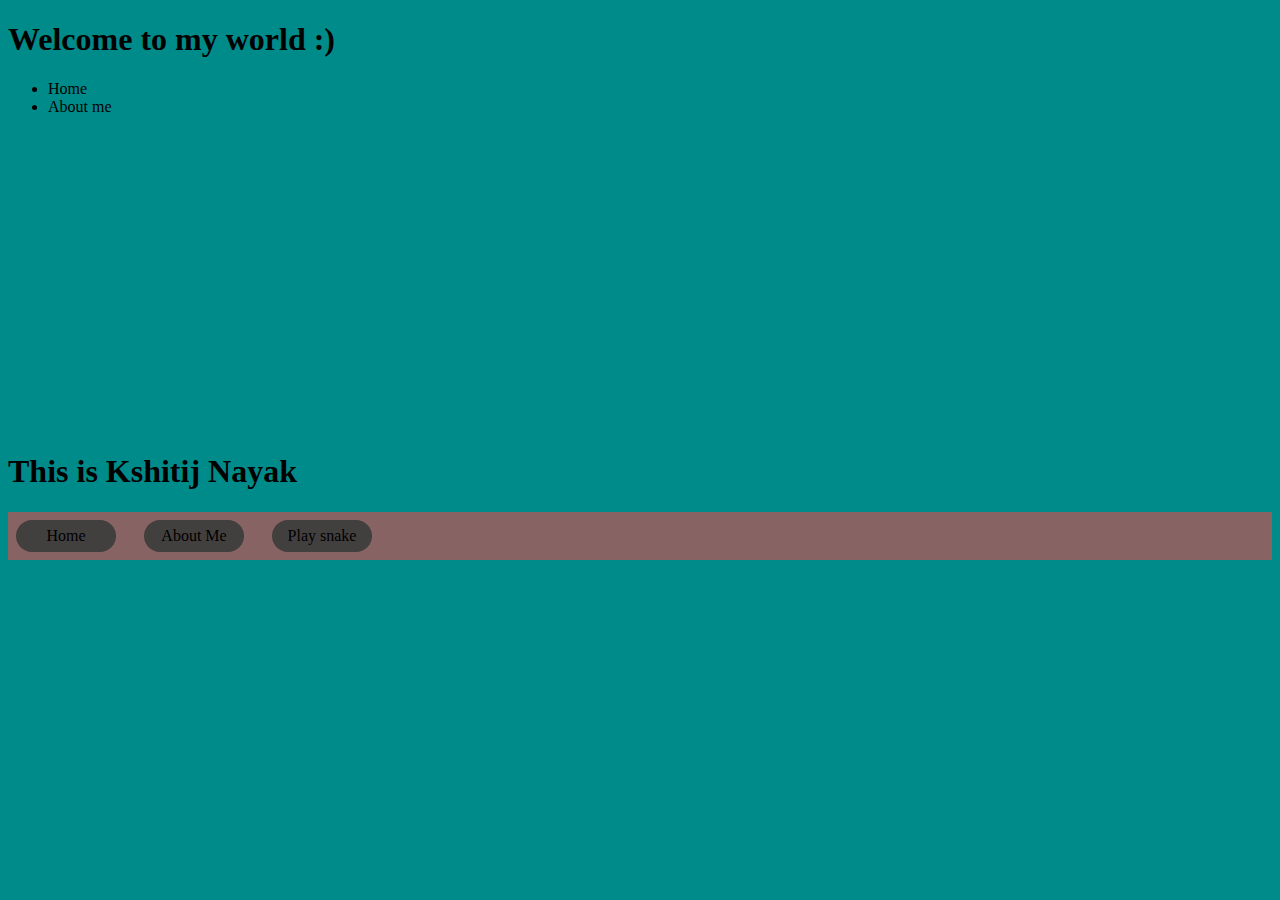
==== kshitijfk.github.io/index.html @ 44d6db0d "added styles" ====
<!DOCTYPE html>
<html>
    <head>
        <meta charset="UTF-8" />
        <title>This is my title</title>
        <link rel="stylesheet" type="text/css" href="./Styles/style.css">
    </head><body>
    <h1>Welcome to my world :)</h1>
        <nav>
            <ul>
                <li>Home</li>
                <li>About me</li>
            </ul>
        <img id="avatar" src="/home/mca2nd/Downloads/iron_man_13.jpeg" alt="KSHITIJ" class="center">
        <h1>This is Kshitij Nayak</h1>
        <div class="nav_container">
            <div class="nav_link_container">
        <a class="nav_link" href="./index.html"> Home</a>
    </div>
    <div class="nav_link_container">
        <a class="nav_link" href="./about.html">About Me</a>
    </div>
        <div class="nav_link_container">
        <a class="nav_link" href="./snake.html">Play snake</a>
    </div>
    </div>
    </body>
</html>
---- kshitijfk.github.io/Styles/style.css ----
body {
    background: darkcyan
    
}
#avatar
{
    width: 300px;
    height: 300px;
    border-radius: 300px;
}
.nav_container{
    width: 100%;
    height: 48px;
    background-color: #886363;
    display: flex;
    flex-direction: row
}
.center{
    display: block;
    margin-left: auto;
    margin-right: auto;
    width: 50%;
}
.nav_link_container{
    padding: 8px;
    margin-right: 12px;
}
.nav_link{
    width: 100px;
    height: 100%;
    display: flex;
    justify-content: center;
    align-items: center;
    text-decoration: none;
    color:black;
    background-color: rgb(66, 63, 63);
    border-radius: 20px;
}
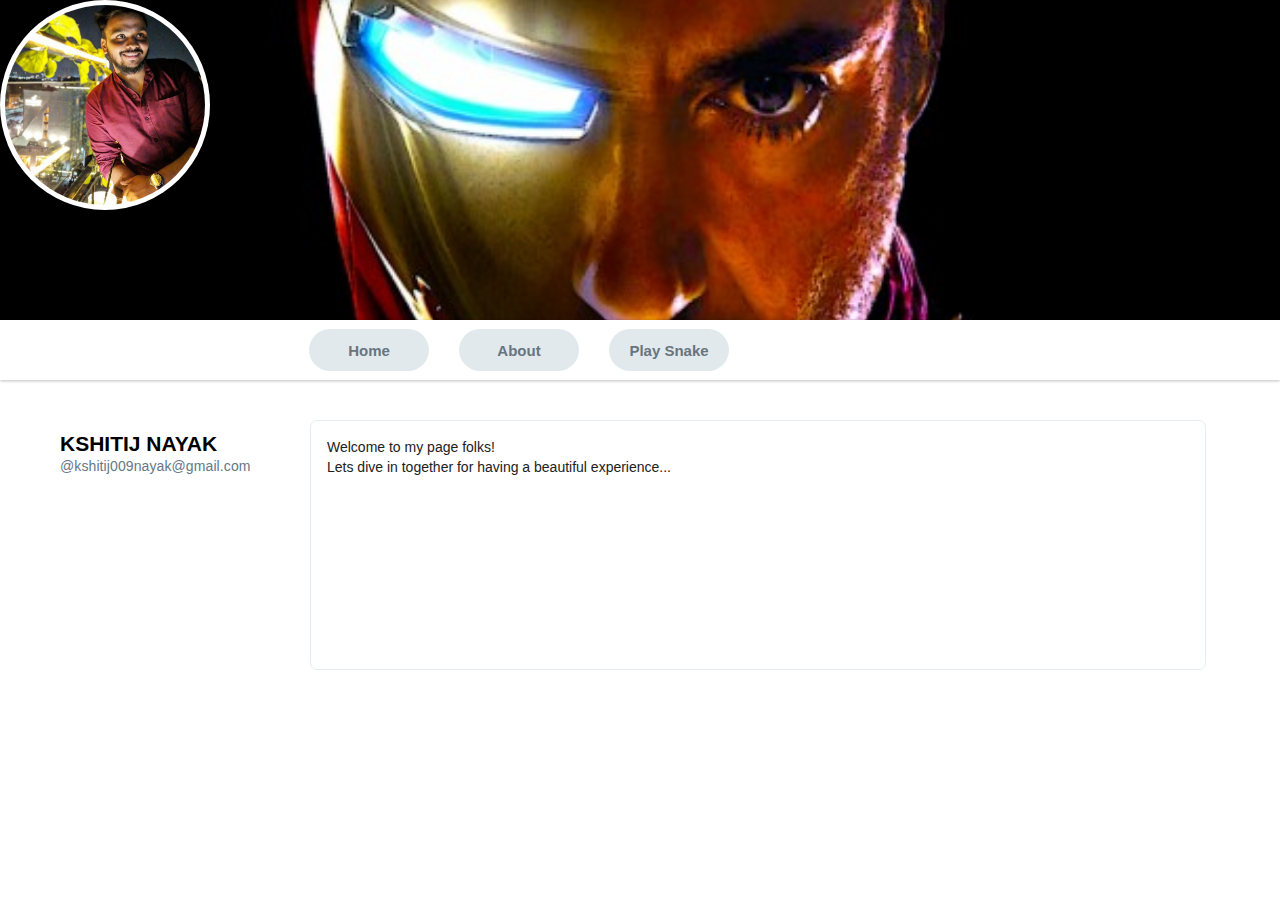
==== commit c5065cfb: "added snake program" ====
--- a/kshitijfk.github.io/index.html
+++ b/kshitijfk.github.io/index.html
@@ -1,28 +1,41 @@
 <!DOCTYPE html>
-<html>
-    <head>
-        <meta charset="UTF-8" />
-        <title>This is my title</title>
-        <link rel="stylesheet" type="text/css" href="./Styles/style.css">
-    </head><body>
-    <h1>Welcome to my world :)</h1>
-        <nav>
-            <ul>
-                <li>Home</li>
-                <li>About me</li>
-            </ul>
-        <img id="avatar" src="/home/mca2nd/Downloads/iron_man_13.jpeg" alt="KSHITIJ" class="center">
-        <h1>This is Kshitij Nayak</h1>
-        <div class="nav_container">
-            <div class="nav_link_container">
-        <a class="nav_link" href="./index.html"> Home</a>
+<html lang="en">
+  <head>
+    <meta charset="UTF-8" />
+    <meta name="viewport" content="width=device-width, initial-scale=1.0" />
+    <meta http-equiv="X-UA-Compatible" content="ie=edge" />
+    <title>Document</title>
+    <link rel="stylesheet" type="text/css" href="./Styles/style.css" />
+  </head>
+  <body>
+    <div class="background_image"></div>
+    
+    <div class="nav_container">
+      <div class="nav_link_container">
+        <a class="nav_link" href="./index.html">Home</a>
+      </div>
+      <div class="nav_link_container">
+        <a class="nav_link" href="./about.html">About</a>
+      </div>
+      <div class="nav_link_container">
+        <a class="nav_link" href="./snake.html">Play Snake</a>
+      </div>
     </div>
-    <div class="nav_link_container">
-        <a class="nav_link" href="./about.html">About Me</a>
+    
+    <div id="avatar_container">
+      <img id="avatar" src="./Image/kshitij9.jpg" alt="user_avatar" obj />
     </div>
-        <div class="nav_link_container">
-        <a class="nav_link" href="./snake.html">Play snake</a>
+
+    <div class="home_body_container">
+      <div class="left_pane">
+        <div class="name">KSHITIJ NAYAK</div>
+        <div class="sub_text">@kshitij009nayak@gmail.com</div>
+      </div>
+      <div class="right_pane">
+        Welcome to my page folks!<br />
+        Lets dive in together for having a beautiful experience...
+      </div>
     </div>
-    </div>
-    </body>
+    
+  </body>
 </html>--- a/kshitijfk.github.io/Styles/style.css
+++ b/kshitijfk.github.io/Styles/style.css
@@ -1,38 +1,99 @@
 body {
-    background: darkcyan
-    
-}
-#avatar
-{
-    width: 300px;
-    height: 300px;
-    border-radius: 300px;
-}
-.nav_container{
+    background-color: #e2e9ed
+    padding: 0px;
+    margin: 0px;
+    position: relative;
+    font-family: Helvetica;
+  }
+  .background_image {
     width: 100%;
-    height: 48px;
-    background-color: #886363;
+    height: 320px;
+    background-color: #9e9e9e;
+    background-image: url("../Image/ironman9.jpg");
+    background-size: cover;
+    background-position: 0px -90px;
+  }
+  .nav_container {
+    width: 100%;
+    height: 60px;
+    padding-left: 300px;
+    box-sizing: border-box;
     display: flex;
-    flex-direction: row
-}
-.center{
-    display: block;
-    margin-left: auto;
-    margin-right: auto;
-    width: 50%;
-}
-.nav_link_container{
-    padding: 8px;
+    background-color: #fff;
+    flex-direction: row;
+    box-shadow: 0 1px 3px 0 rgba(0, 0, 0, 0.25);
+  }
+  .nav_link_container {
+    padding: 9px;
     margin-right: 12px;
-}
-.nav_link{
-    width: 100px;
+  }
+  .nav_link {
+    width: 120px;
     height: 100%;
     display: flex;
     justify-content: center;
     align-items: center;
     text-decoration: none;
-    color:black;
-    background-color: rgb(66, 63, 63);
-    border-radius: 20px;
-}+    color: #000000;
+    background-color: #e2e9ed;
+    border-radius: 25px;
+    font-size: 15px;
+    font-weight: 700;
+    color: #66757f;
+  }
+  #avatar_container {
+    width: 210px;
+    height: 210px;
+    border-radius: 105px;
+    display: flex;
+    justify-content: center;
+    align-items: center;
+    background-color: #fff;
+    position: absolute;
+    top: 0px;
+    left:0px;
+  }
+  #avatar {
+    width: 200px;
+    height: 200px;
+    border-radius: 100px;
+    object-fit: cover;
+  }
+  .home_body_container {
+    width: 100%;
+    padding-top: 40px;
+    display: flex;
+    box-sizing: border-box;
+  }
+  .left_pane {
+    width: 310px;
+    height: 80px;
+    padding-left: 60px;
+    padding-top: 10px;
+    box-sizing: border-box;
+  }
+  .right_pane {
+    width: 70%;
+    height: 250px;
+    background-color: #fff;
+    border: 1px solid #e6ecf0;
+    border-radius: 7px;
+    padding: 16px;
+    box-sizing: border-box;
+    font-size: 14px;
+    line-height: 20px;
+    font-weight: normal;
+    color: #212121;
+  }
+  .name {
+    font-size: 21px;
+    font-weight: bold;
+    line-height: 28px;
+    margin-right: 2px;
+  }
+  .sub_text {
+    font-size: 14px;
+    color: #657786;
+    font-weight: lighter;
+    letter-spacing: 0.1px;
+  }